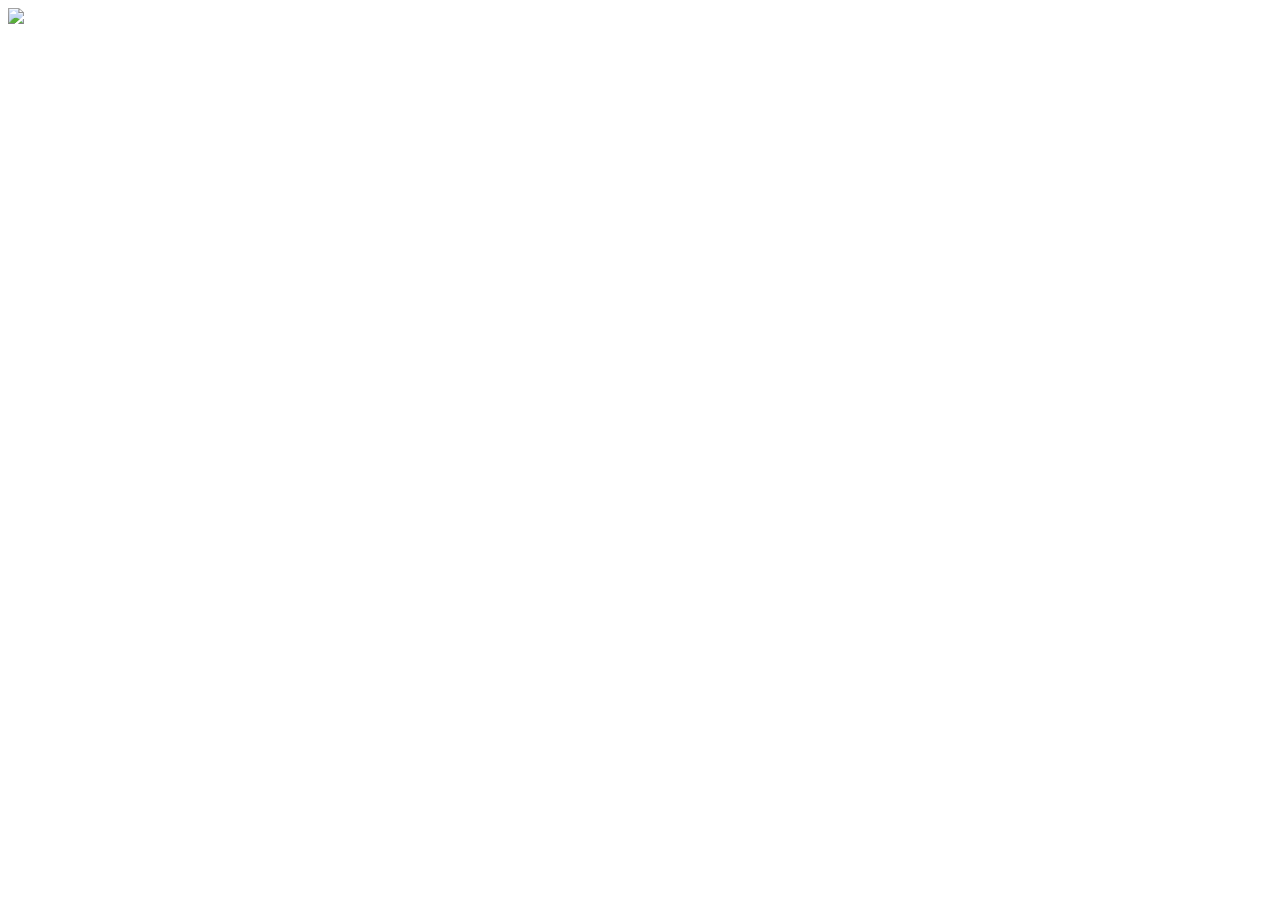
==== second.html @ e910d98b "Add files via upload" ====
<!DOCTYPE html>
<html lang="ru">
<head>
    <meta charset="UTF-8">
    <meta name="viewport" content="width=device-width, initial-scale=1.0">
    <title>драсте приехали</title>
</head>
<body>
    <img src="MyPhoto.JPG/1000039681.jpg" height="500px">
</body>
</html>
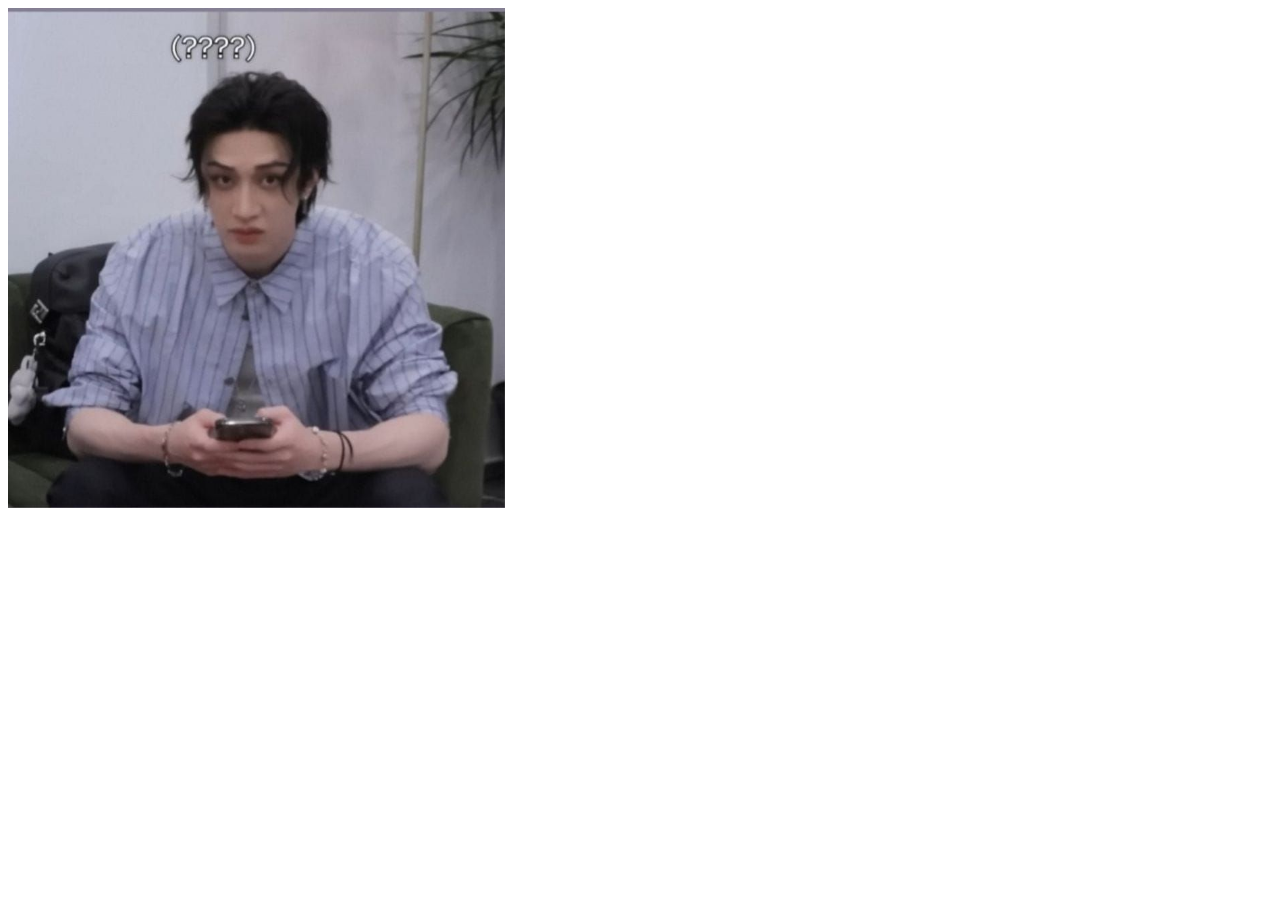
==== commit 9affaa0f: "Update second.html" ====
--- a/second.html
+++ b/second.html
@@ -6,6 +6,6 @@
     <title>драсте приехали</title>
 </head>
 <body>
-    <img src="MyPhoto.JPG/1000039681.jpg" height="500px">
+    <img src="1000039681.jpg" height="500px">
 </body>
-</html>+</html>
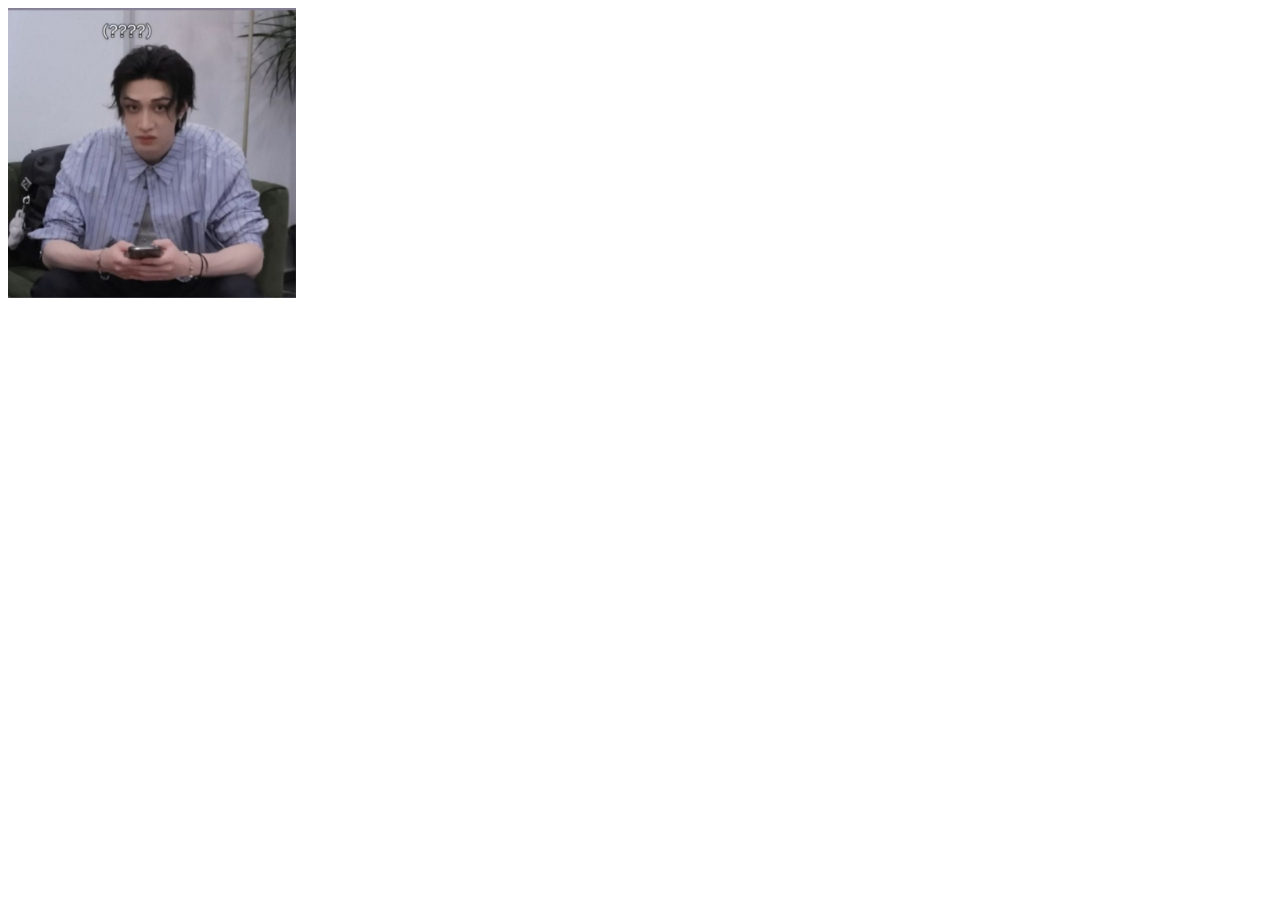
==== commit d413d2e3: "Update second.html" ====
--- a/second.html
+++ b/second.html
@@ -6,6 +6,6 @@
     <title>драсте приехали</title>
 </head>
 <body>
-    <img src="1000039681.jpg" height="500px">
+    <img src="1000039681.jpg" height="290px">
 </body>
 </html>
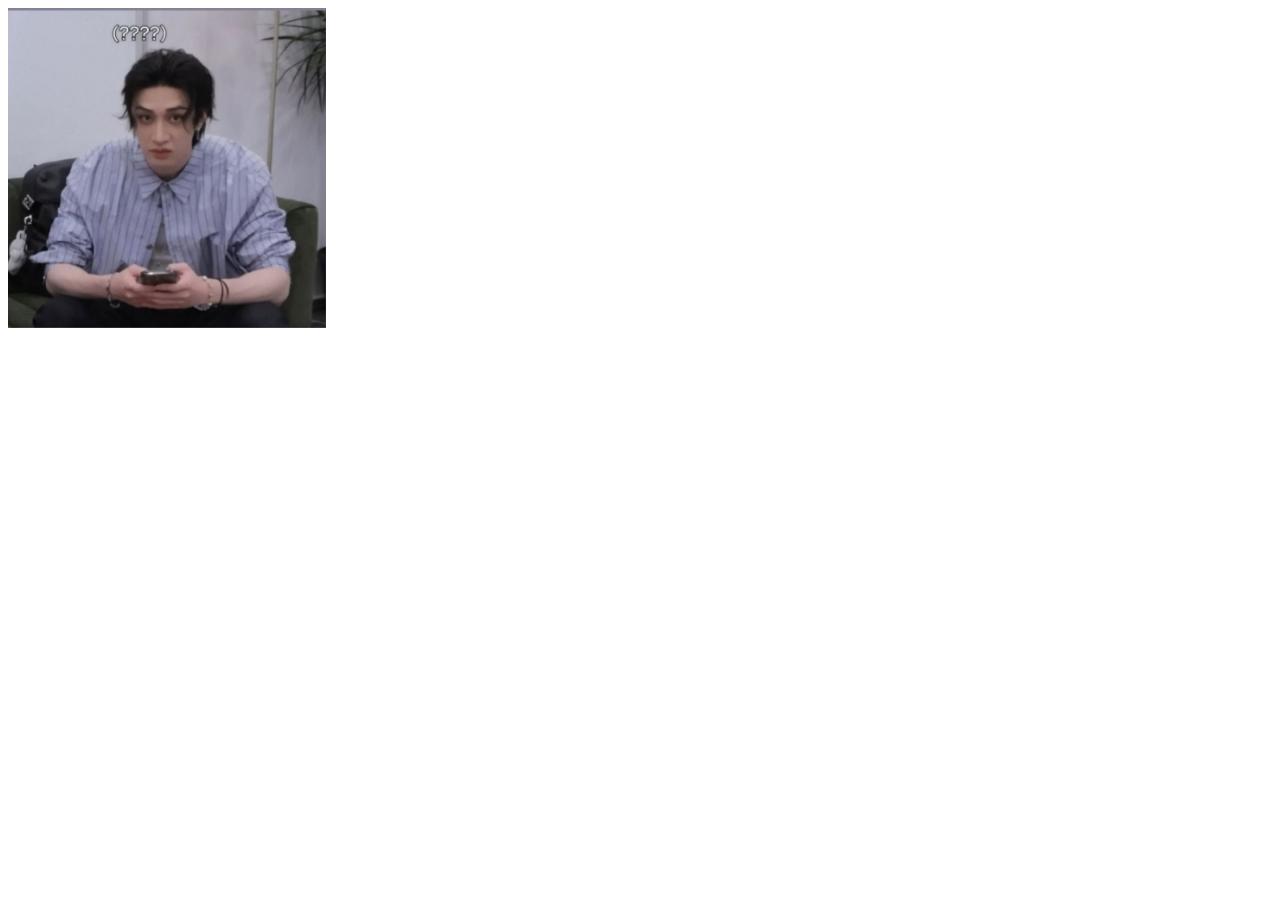
==== commit b265f07a: "Update second.html" ====
--- a/second.html
+++ b/second.html
@@ -6,6 +6,6 @@
     <title>драсте приехали</title>
 </head>
 <body>
-    <img src="1000039681.jpg" height="290px">
+    <img src="1000039681.jpg" height="320px">
 </body>
 </html>
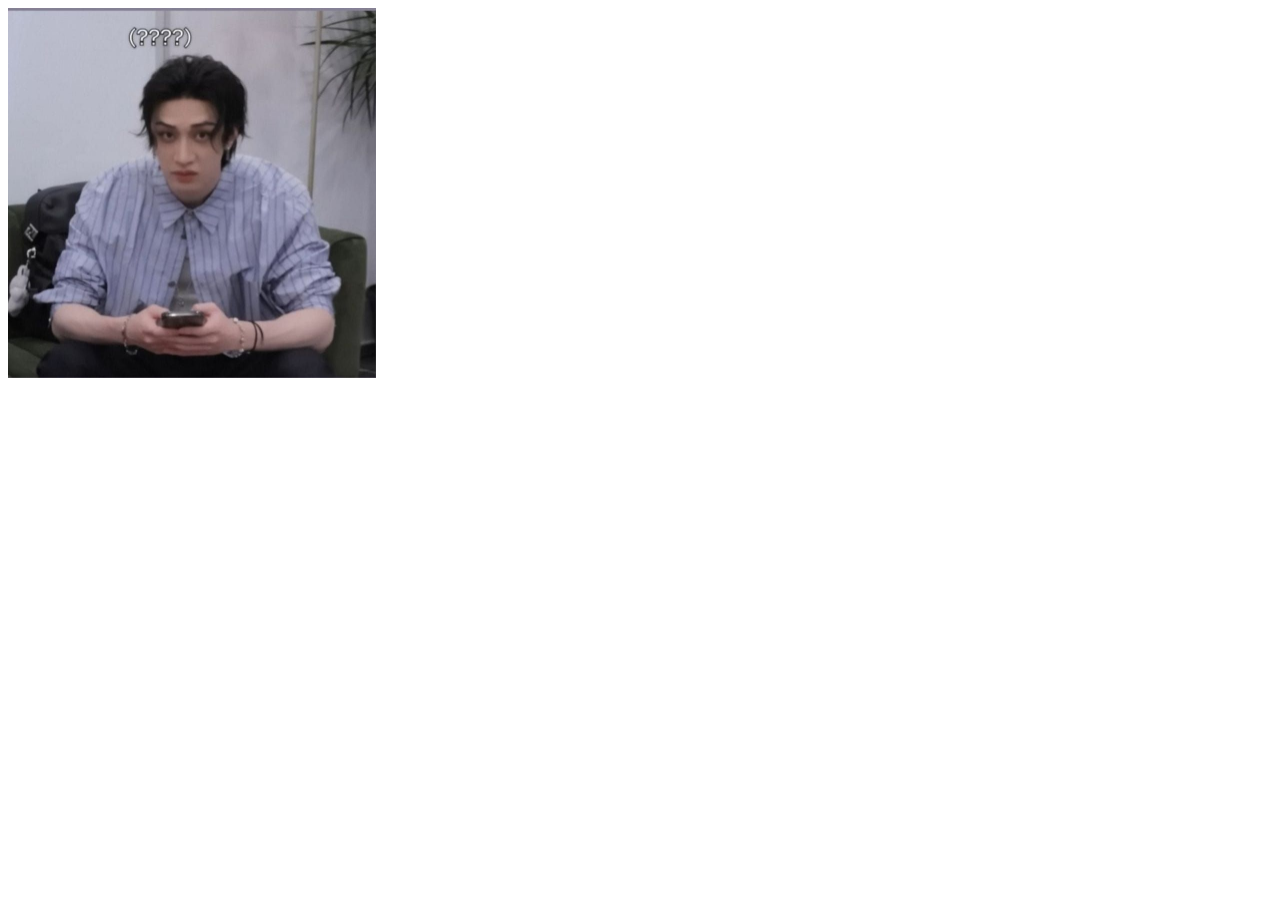
==== commit 4e408104: "Update second.html" ====
--- a/second.html
+++ b/second.html
@@ -6,6 +6,6 @@
     <title>драсте приехали</title>
 </head>
 <body>
-    <img src="1000039681.jpg" height="320px">
+    <img src="1000039681.jpg" height="370px">
 </body>
 </html>
